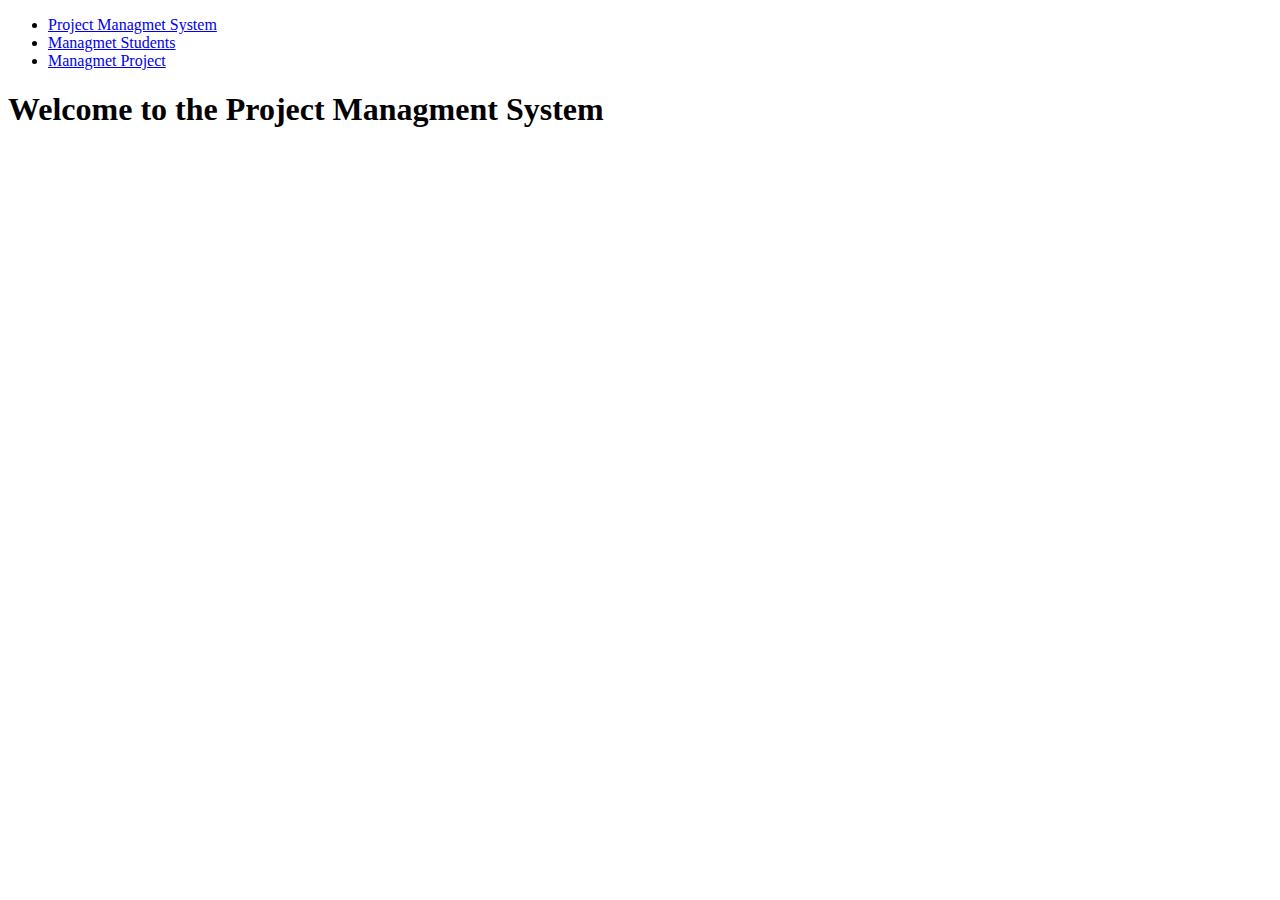
==== index.html @ e7d06c20 "first commit" ====
<!DOCTYPE html>
<html>
    <head>
        <title>Managmet System App</title>
        
    </head>
    <body>
        <header>
            <nav>
                <ul>
                    <li><a href="index.html">Project Managmet System</a></li>
                    <li><a href="students.html">Managmet Students</a></li>
                    <li><a href="project.html">Managmet Project</a></li>
                </ul>
            </nav>
        </header>
        <main>
            <div>
            <h1>Welcome to the Project Managment System</h1>
            <p></p>
            </div>
        </main>
    </body>
</html>
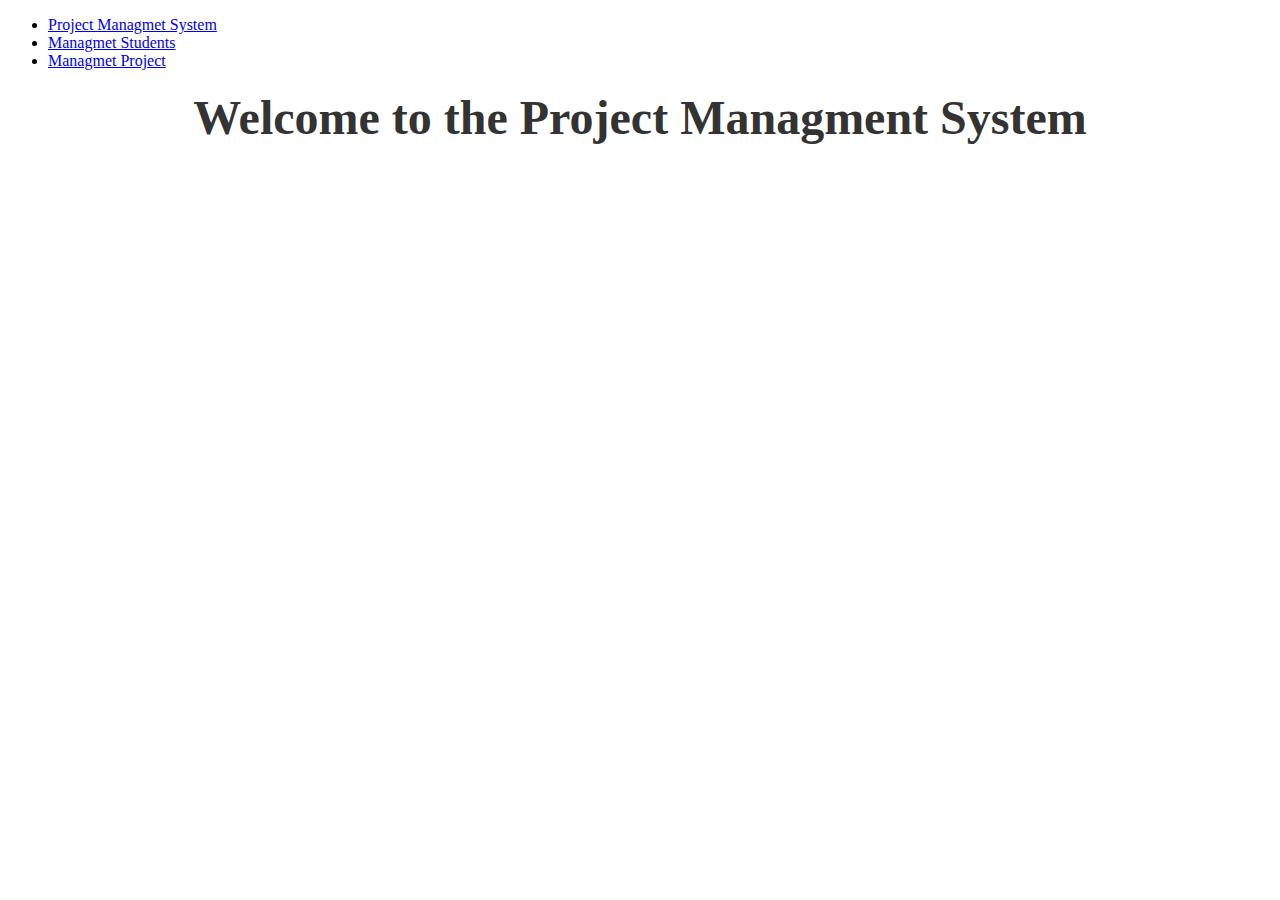
==== commit 758ec353: "o gito" ====
--- a/index.html
+++ b/index.html
@@ -2,7 +2,7 @@
 <html>
     <head>
         <title>Managmet System App</title>
-        
+        <link rel="stylesheet" href="index.css">
     </head>
     <body>
         <header>
@@ -16,7 +16,7 @@
         </header>
         <main>
             <div>
-            <h1>Welcome to the Project Managment System</h1>
+            <h1 id="homePageH1">Welcome to the Project Managment System</h1>
             <p></p>
             </div>
         </main>
--- a/index.css
+++ b/index.css
@@ -0,0 +1,6 @@
+#homePageH1 {
+    font-size: 3em;
+    color: #333;
+    text-align: center;
+    margin-top: 20px;
+}